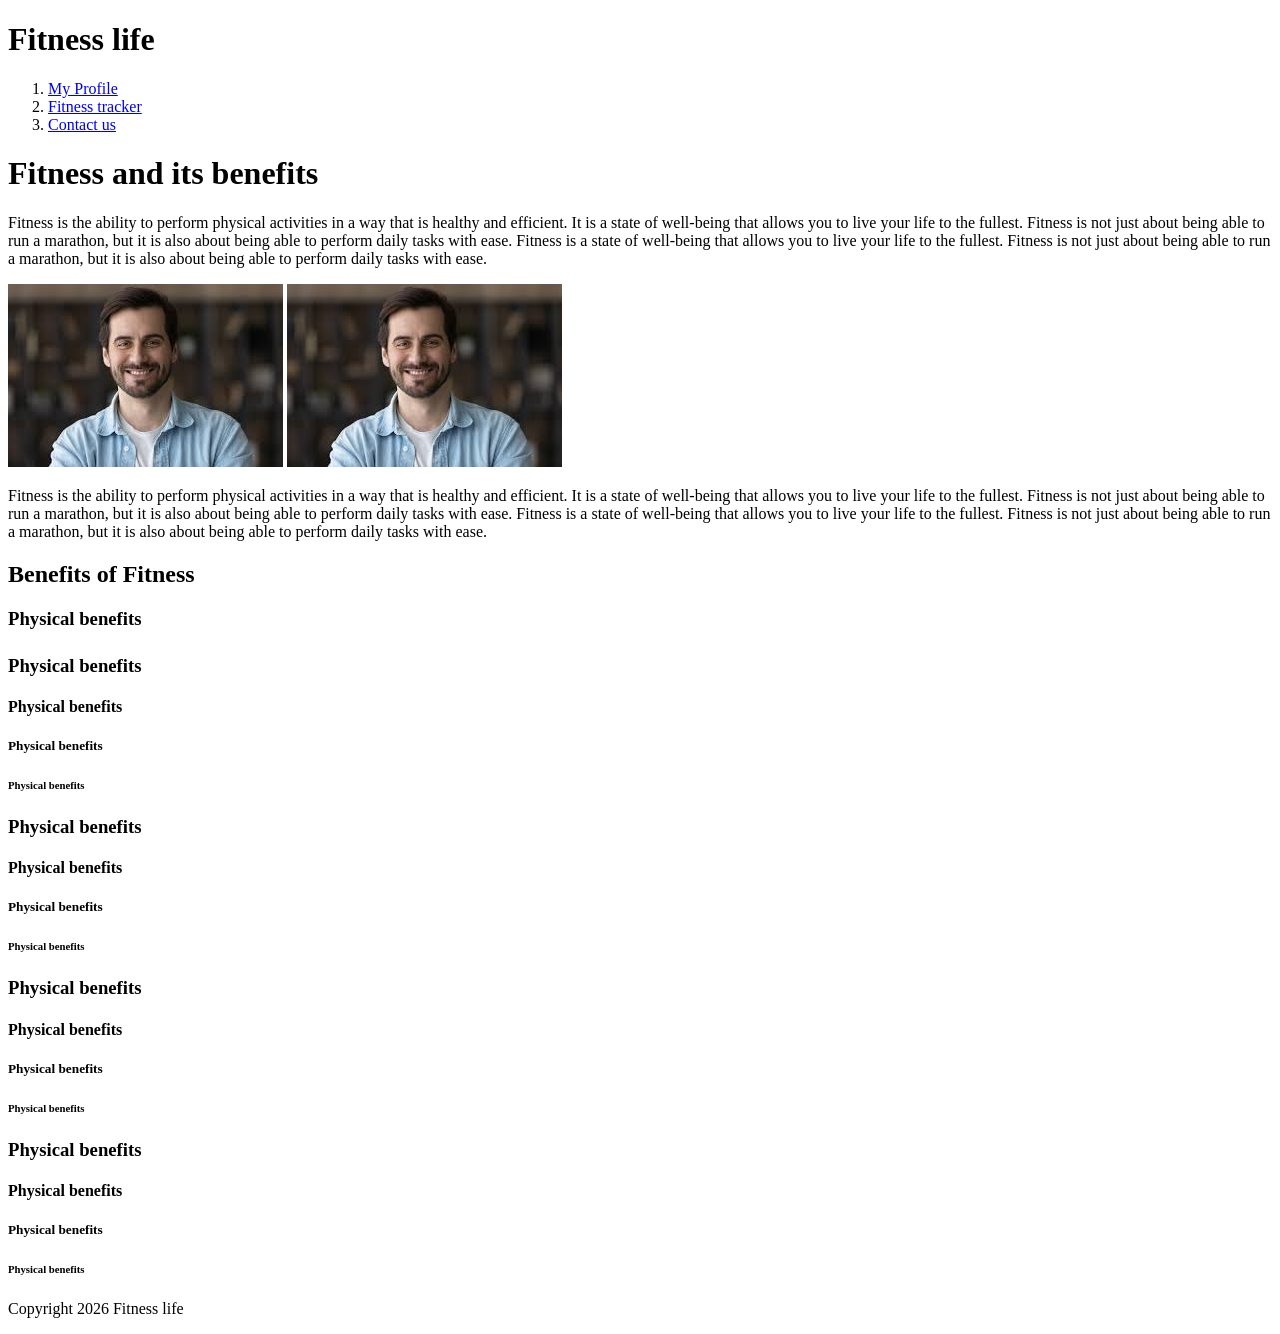
==== index.html @ 965cbf8d "intial project setup with file" ====
<!doctype html>
<html lang="en">
  <head>
    <meta charset="UTF-8" />
    <meta name="viewport" content="width=device-width, initial-scale=1.0" />
    <title>Fitness life</title>
  </head>
  <body>
    <header>
      <h1>Fitness life</h1>
      <nav>
        <ol>
          <li><a href="profile.html">My Profile</a></li>
          <li><a href="fitness.html">Fitness tracker</a></li>
          <li><a href="contact.html">Contact us</a></li>
        </ol>
      </nav>
    </header>
    <main>
      <h1>Fitness and its benefits</h1>
      <p>
        Fitness is the ability to perform physical activities in a way that is
        healthy and efficient. It is a state of well-being that allows you to
        live your life to the fullest. Fitness is not just about being able to
        run a marathon, but it is also about being able to perform daily tasks
        with ease. Fitness is a state of well-being that allows you to live your
        life to the fullest. Fitness is not just about being able to run a
        marathon, but it is also about being able to perform daily tasks with
        ease.
      </p>
      <img src="images/profile.jpeg" alt="Fitness" />
      <img src="images/profile.jpeg" alt="Fitness" />

      <p>
        Fitness is the ability to perform physical activities in a way that is
        healthy and efficient. It is a state of well-being that allows you to
        live your life to the fullest. Fitness is not just about being able to
        run a marathon, but it is also about being able to perform daily tasks
        with ease. Fitness is a state of well-being that allows you to live your
        life to the fullest. Fitness is not just about being able to run a
        marathon, but it is also about being able to perform daily tasks with
        ease.
      </p>
      <h2>Benefits of Fitness</h2>
      <h3>Physical benefits</h3>
      <h4></h4>
      <h5></h5>
      <h6></h6>
      <section>
        <section>
          <section>
            <h3>Physical benefits</h3>
            <h4>Physical benefits</h4>
            <h5>Physical benefits</h5>
            <h6>Physical benefits</h6>
          </section>
          <section>
            <h3>Physical benefits</h3>
            <h4>Physical benefits</h4>
            <h5>Physical benefits</h5>
            <h6>Physical benefits</h6>
          </section>
          <section>
            <h3>Physical benefits</h3>
            <h4>Physical benefits</h4>
            <h5>Physical benefits</h5>
            <h6>Physical benefits</h6>
          </section>
          <section>
            <h3>Physical benefits</h3>
            <h4>Physical benefits</h4>
            <h5>Physical benefits</h5>
            <h6>Physical benefits</h6>
          </section>
        </section>
      </section>
    </main>
    <footer>
      <p>Copyright 2026 Fitness life</p>
    </footer>
  </body>
</html>
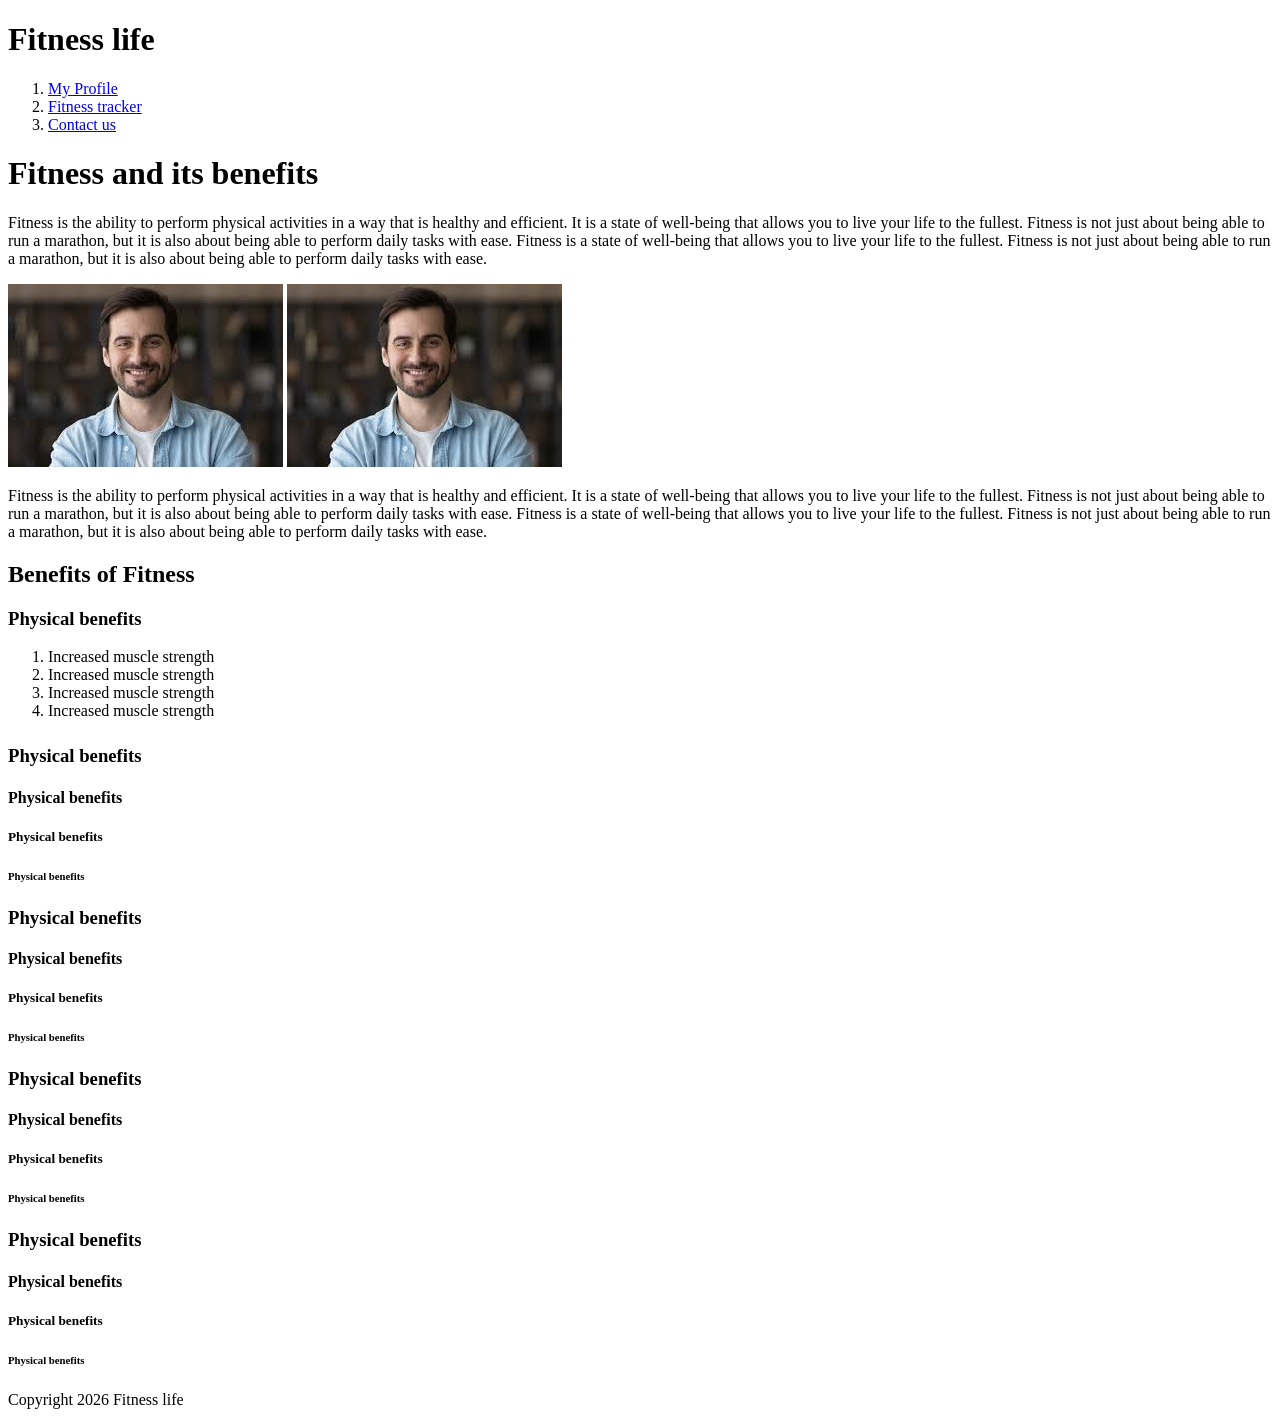
==== commit cac89071: "added ol tag in index.html" ====
--- a/index.html
+++ b/index.html
@@ -43,6 +43,12 @@
       </p>
       <h2>Benefits of Fitness</h2>
       <h3>Physical benefits</h3>
+      <ol>
+        <li>Increased muscle strength</li>
+        <li>Increased muscle strength</li>
+        <li>Increased muscle strength</li>
+        <li>Increased muscle strength</li>
+      </ol>
       <h4></h4>
       <h5></h5>
       <h6></h6>
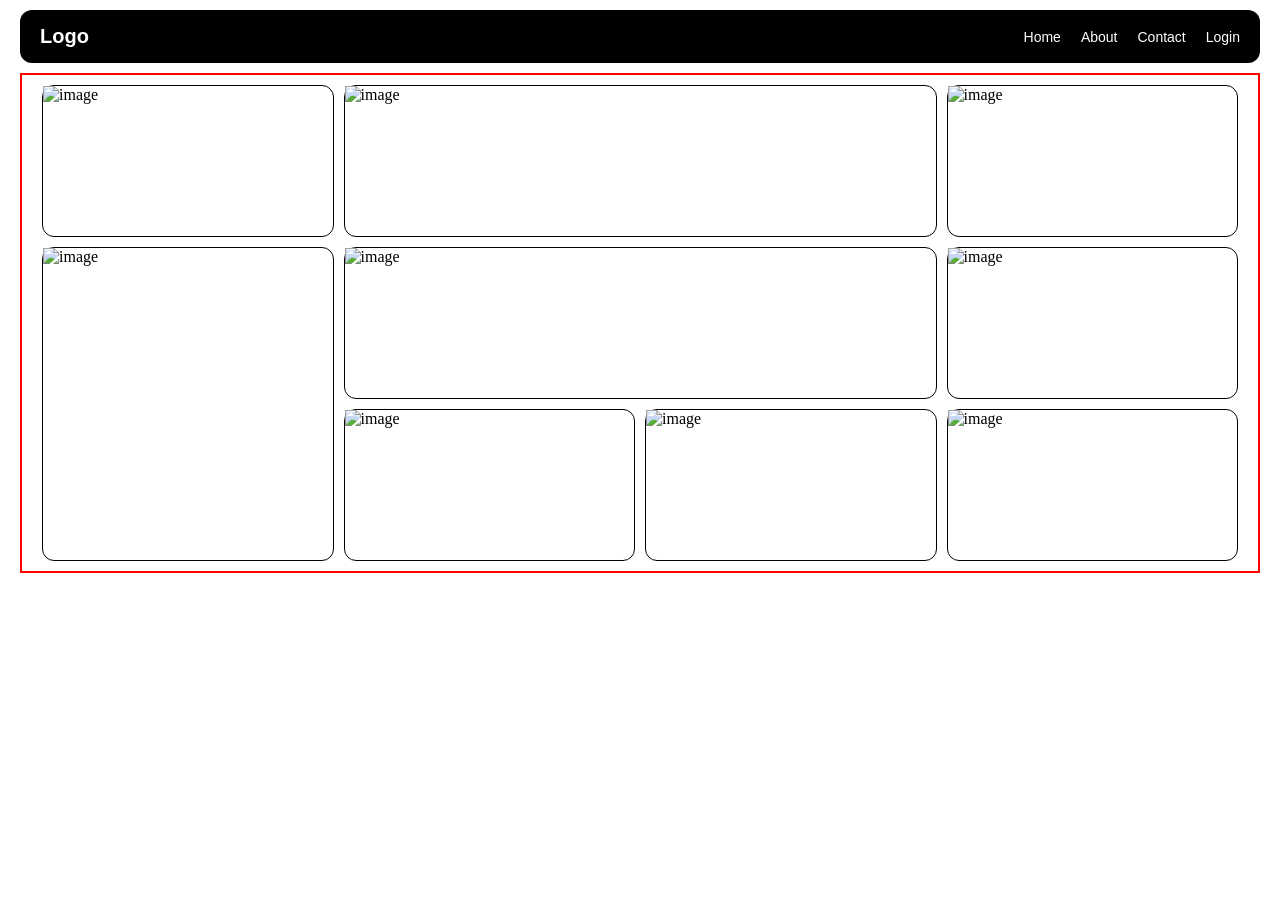
==== commit dd4b0905: "grid concept" ====
--- a/index.html
+++ b/index.html
@@ -4,85 +4,50 @@
     <meta charset="UTF-8" />
     <meta name="viewport" content="width=device-width, initial-scale=1.0" />
     <title>Fitness life</title>
+    <link rel="stylesheet" href="index.css" />
   </head>
   <body>
     <header>
-      <h1>Fitness life</h1>
       <nav>
-        <ol>
-          <li><a href="profile.html">My Profile</a></li>
-          <li><a href="fitness.html">Fitness tracker</a></li>
-          <li><a href="contact.html">Contact us</a></li>
-        </ol>
+        <h1>Logo</h1>
+        <ul>
+          <li><a href="index.html"> </a>Home</a></li>
+          <li><a href="about.html"> </a>About</a></li>
+          <li><a href="contact.html"> </a>Contact</a></li>
+          <li><a href="login.html"> </a>Login</a></li>
+        </ul>
       </nav>
     </header>
-    <main>
-      <h1>Fitness and its benefits</h1>
-      <p>
-        Fitness is the ability to perform physical activities in a way that is
-        healthy and efficient. It is a state of well-being that allows you to
-        live your life to the fullest. Fitness is not just about being able to
-        run a marathon, but it is also about being able to perform daily tasks
-        with ease. Fitness is a state of well-being that allows you to live your
-        life to the fullest. Fitness is not just about being able to run a
-        marathon, but it is also about being able to perform daily tasks with
-        ease.
-      </p>
-      <img src="images/profile.jpeg" alt="Fitness" />
-      <img src="images/profile.jpeg" alt="Fitness" />
+ <main>
+  <!-- <section id="aside">
+    <h3>side bar</h3>
+  </section>
+  <section id="content">
+    <p>Lorem ipsum dolor sit amet consectetur adipisicing elit. Libero, cupiditate. Fuga nostrum ab officia. Fuga placeat quidem reiciendis commodi asperiores fugit iste magnam? Eius expedita iusto perferendis velit amet quidem?
+    Vero sequi voluptatem repellat sunt a, reprehenderit animi recusandae illo reiciendis! Neque eos nemo odio consequuntur autem ipsa. A alias atque reiciendis rerum unde nesciunt dicta suscipit. Quasi, rerum eligendi!
+    Perferendis sunt quis quos, adipiseiciendis rerum unde nesciunt dicta suscipit. Quasi, rerum eligendi!
+    Perferendis sunt quis quos, adieiciendis rerum unde nesciunt dicta suscipit. Quasi, rerum eligendi!
+    Perferendis sunt quis quos, adipisci possimus maxime veniam. Nostrum, vero aspernatur! Suscipit aliquid hic itaque eligendi dolorum necessitatibus, iste quo. Harum voluptatem sequi facilis rem doloribus ipsum velit maiores aliquam.
+    Recusandae magni deleniti minus aliquid, incidunt sit quasi voluptas amet ducimus voluptatibus, illo neque consequuntur esse facere vero nemo unde? Provident explicabo soluta perspiciatis illo. Necessitatibus consectetur illum commodi perspiciatis?
+    Doloribus dolore harum nostrum repudiandae repellat? Magpisci possimus maxime veniam. Nostrum, vero aspernatur! Suscipit aliquid hic itaque eligendi dolorum necessitatibus, iste quo. Harum voluptatem sequi facilis rem doloribus ipsum velit maiores aliquam.
+    Recusandae magni deleniti minus aliquid, incidunt sit quasi voluptas amet ducimus voluptatibus, illo neque consequuntur esse facere vero nemo unde? Provident explicabo soluta perspiciatis illo. Necessitatibus consectetur illum commodi perspiciatis?
+    Doloribus dolore harum nostrum repudiandae repellat? Magci possimus maxime veniam. Nostrum, vero aspernatur! Suscipit aliquid hic itaque eligendi dolorum necessitatibus, iste quo. Harum voluptatem sequi facilis rem doloribus ipsum velit maiores aliquam.
+    Recusandae magni deleniti minus aliquid, incidunt sit quasi voluptas amet ducimus voluptatibus, illo neque consequuntur esse facere vero nemo unde? Provident explicabo soluta perspiciatis illo. Necessitatibus consectetur illum commodi perspiciatis?
+    Doloribus dolore harum nostrum repudiandae repellat? Magnam nemo libero mollitia neque? Aut ea numquam optio mollitia nihil earum reprehenderit tempoque assumenda voluptatem cumque consectetur.
+    Officiis dolore atque necessitatibus sit quasi modi quod possimus, magnam eaque corrupti explicabo doloribus sequi id perferendis ex ullam fugit nesciunt amet placeat odio ratione quidem. Sit sapiente reprehenderit laudantium!</p>
+  </section> -->
 
-      <p>
-        Fitness is the ability to perform physical activities in a way that is
-        healthy and efficient. It is a state of well-being that allows you to
-        live your life to the fullest. Fitness is not just about being able to
-        run a marathon, but it is also about being able to perform daily tasks
-        with ease. Fitness is a state of well-being that allows you to live your
-        life to the fullest. Fitness is not just about being able to run a
-        marathon, but it is also about being able to perform daily tasks with
-        ease.
-      </p>
-      <h2>Benefits of Fitness</h2>
-      <h3>Physical benefits</h3>
-      <ol>
-        <li>Increased muscle strength</li>
-        <li>Increased muscle strength</li>
-        <li>Increased muscle strength</li>
-        <li>Increased muscle strength</li>
-      </ol>
-      <h4></h4>
-      <h5></h5>
-      <h6></h6>
-      <section>
-        <section>
-          <section>
-            <h3>Physical benefits</h3>
-            <h4>Physical benefits</h4>
-            <h5>Physical benefits</h5>
-            <h6>Physical benefits</h6>
-          </section>
-          <section>
-            <h3>Physical benefits</h3>
-            <h4>Physical benefits</h4>
-            <h5>Physical benefits</h5>
-            <h6>Physical benefits</h6>
-          </section>
-          <section>
-            <h3>Physical benefits</h3>
-            <h4>Physical benefits</h4>
-            <h5>Physical benefits</h5>
-            <h6>Physical benefits</h6>
-          </section>
-          <section>
-            <h3>Physical benefits</h3>
-            <h4>Physical benefits</h4>
-            <h5>Physical benefits</h5>
-            <h6>Physical benefits</h6>
-          </section>
-        </section>
-      </section>
-    </main>
-    <footer>
-      <p>Copyright 2026 Fitness life</p>
-    </footer>
+  <div class="box"><img src="https://picsum.photos/200/200" alt="image"></div>
+  <div class="box" id="image2"><img src="https://picsum.photos/400/200" alt="image"></div>
+  <div class="box"><img src="https://picsum.photos/100/200" alt="image"></div>
+  <div class="box" id="image4"><img src="https://picsum.photos/200/500" alt="image"></div>
+  <div class="box" id="image5"><img src="https://picsum.photos/250/200" alt="image"></div>
+  <div class="box" ><img src="https://picsum.photos/200/200" alt="image"></div>
+  <div class="box"><img src="https://picsum.photos/200/200" alt="image"></div>
+  <div class="box"><img src="https://picsum.photos/200/200" alt="image"></div>
+  <div class="box"><img src="https://picsum.photos/200/200" alt="image"></div>
+  <!-- <div class="box">7</div> -->
+ 
+ </main>
   </body>
 </html>
--- a/index.css
+++ b/index.css
@@ -0,0 +1,80 @@
+* {
+  margin: 0;
+  padding: 0;
+  box-sizing: border-box; /* we will discuss this later */
+}
+
+nav {
+  display: flex;
+  justify-content: space-between;
+  padding: 15px 20px;
+  margin: 10px 20px;
+  border-radius: 12px;
+  align-items: center;
+  background-color: black;
+  color: white;
+}
+
+nav h1 {
+  font-size: 20px;
+  font-family:
+    "Lucida Sans", "Lucida Sans Regular", "Lucida Grande",
+    "Lucida Sans Unicode", Geneva, Verdana, sans-serif;
+}
+
+ul {
+  font-size: 14px;
+  font-family:
+    "Lucida Sans", "Lucida Sans Regular", "Lucida Grande",
+    "Lucida Sans Unicode", Geneva, Verdana, sans-serif;
+  list-style: none;
+  display: flex;
+  gap: 20px;
+}
+
+main {
+  height: 500px;
+  border: 2px solid red;
+  margin: 10px 20px;
+  display: grid;
+  grid-template-columns: repeat(4, 1fr);
+  align-items: stretch;
+  justify-items: stretch;
+  gap: 10px;
+  /* grid-template-rows: repeat(2, 100px); */
+  padding: 10px 20px;
+}
+
+.box {
+  border: 1px solid black;
+  border-radius: 12px;
+}
+
+#image2 {
+  grid-column: 2 / 4;
+}
+
+#image4 {
+  grid-row: 2 / 4;
+}
+#image5 {
+  grid-column: 2 / 4;
+}
+#aside {
+  height: 100%;
+  flex: 1;
+  border: 1px solid blue;
+}
+
+#content {
+  height: 100%;
+  flex: 3;
+  border: 1px solid green;
+  overflow: auto;
+}
+
+#content2 {
+  height: 100%;
+  flex: 2;
+  border: 1px solid rgb(146, 124, 247);
+}
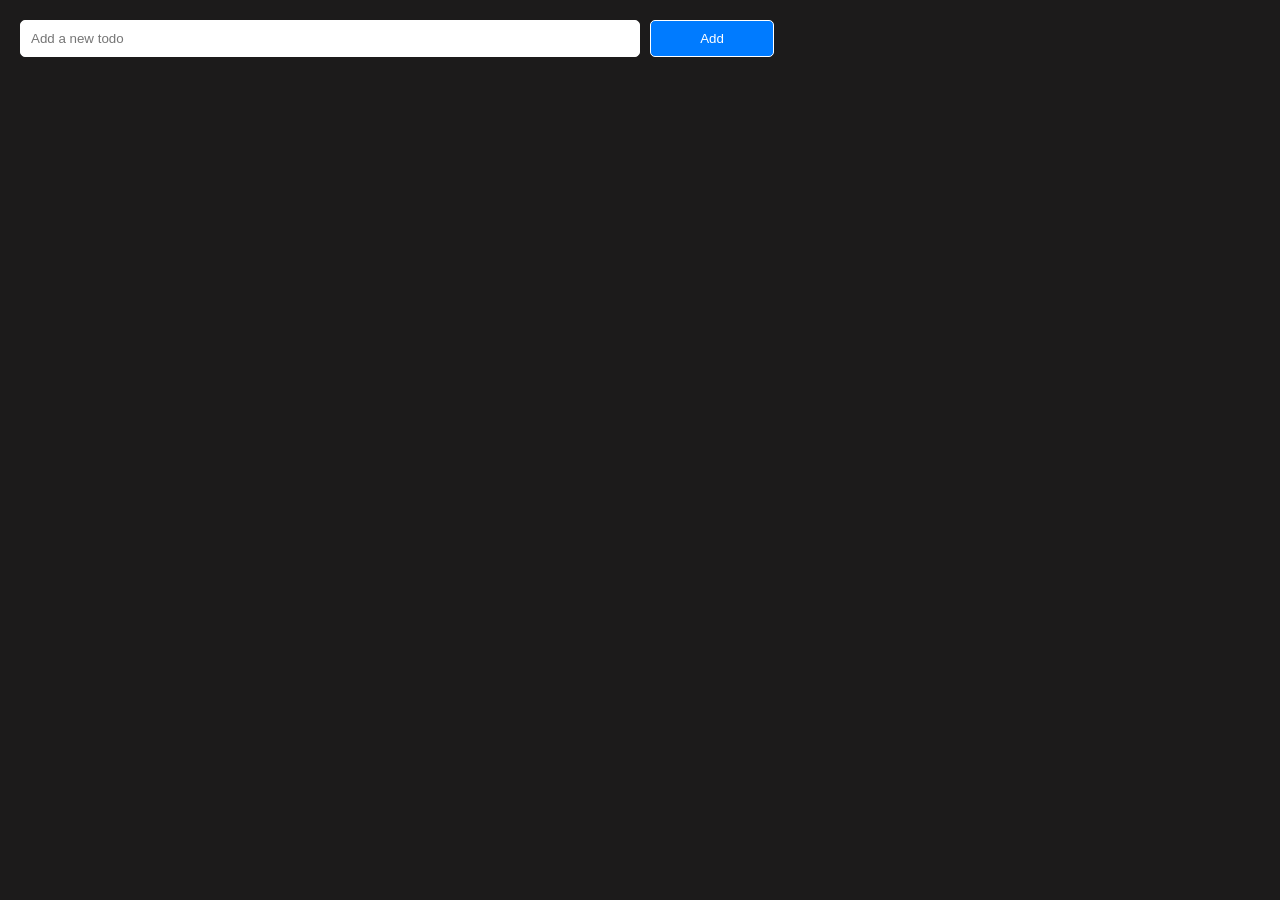
==== commit 551aa1d3: "started with todo application" ====
--- a/index.html
+++ b/index.html
@@ -7,47 +7,17 @@
     <link rel="stylesheet" href="index.css" />
   </head>
   <body>
-    <header>
-      <nav>
-        <h1>Logo</h1>
-        <ul>
-          <li><a href="index.html"> </a>Home</a></li>
-          <li><a href="about.html"> </a>About</a></li>
-          <li><a href="contact.html"> </a>Contact</a></li>
-          <li><a href="login.html"> </a>Login</a></li>
-        </ul>
-      </nav>
-    </header>
- <main>
-  <!-- <section id="aside">
-    <h3>side bar</h3>
-  </section>
-  <section id="content">
-    <p>Lorem ipsum dolor sit amet consectetur adipisicing elit. Libero, cupiditate. Fuga nostrum ab officia. Fuga placeat quidem reiciendis commodi asperiores fugit iste magnam? Eius expedita iusto perferendis velit amet quidem?
-    Vero sequi voluptatem repellat sunt a, reprehenderit animi recusandae illo reiciendis! Neque eos nemo odio consequuntur autem ipsa. A alias atque reiciendis rerum unde nesciunt dicta suscipit. Quasi, rerum eligendi!
-    Perferendis sunt quis quos, adipiseiciendis rerum unde nesciunt dicta suscipit. Quasi, rerum eligendi!
-    Perferendis sunt quis quos, adieiciendis rerum unde nesciunt dicta suscipit. Quasi, rerum eligendi!
-    Perferendis sunt quis quos, adipisci possimus maxime veniam. Nostrum, vero aspernatur! Suscipit aliquid hic itaque eligendi dolorum necessitatibus, iste quo. Harum voluptatem sequi facilis rem doloribus ipsum velit maiores aliquam.
-    Recusandae magni deleniti minus aliquid, incidunt sit quasi voluptas amet ducimus voluptatibus, illo neque consequuntur esse facere vero nemo unde? Provident explicabo soluta perspiciatis illo. Necessitatibus consectetur illum commodi perspiciatis?
-    Doloribus dolore harum nostrum repudiandae repellat? Magpisci possimus maxime veniam. Nostrum, vero aspernatur! Suscipit aliquid hic itaque eligendi dolorum necessitatibus, iste quo. Harum voluptatem sequi facilis rem doloribus ipsum velit maiores aliquam.
-    Recusandae magni deleniti minus aliquid, incidunt sit quasi voluptas amet ducimus voluptatibus, illo neque consequuntur esse facere vero nemo unde? Provident explicabo soluta perspiciatis illo. Necessitatibus consectetur illum commodi perspiciatis?
-    Doloribus dolore harum nostrum repudiandae repellat? Magci possimus maxime veniam. Nostrum, vero aspernatur! Suscipit aliquid hic itaque eligendi dolorum necessitatibus, iste quo. Harum voluptatem sequi facilis rem doloribus ipsum velit maiores aliquam.
-    Recusandae magni deleniti minus aliquid, incidunt sit quasi voluptas amet ducimus voluptatibus, illo neque consequuntur esse facere vero nemo unde? Provident explicabo soluta perspiciatis illo. Necessitatibus consectetur illum commodi perspiciatis?
-    Doloribus dolore harum nostrum repudiandae repellat? Magnam nemo libero mollitia neque? Aut ea numquam optio mollitia nihil earum reprehenderit tempoque assumenda voluptatem cumque consectetur.
-    Officiis dolore atque necessitatibus sit quasi modi quod possimus, magnam eaque corrupti explicabo doloribus sequi id perferendis ex ullam fugit nesciunt amet placeat odio ratione quidem. Sit sapiente reprehenderit laudantium!</p>
-  </section> -->
-
-  <div class="box"><img src="https://picsum.photos/200/200" alt="image"></div>
-  <div class="box" id="image2"><img src="https://picsum.photos/400/200" alt="image"></div>
-  <div class="box"><img src="https://picsum.photos/100/200" alt="image"></div>
-  <div class="box" id="image4"><img src="https://picsum.photos/200/500" alt="image"></div>
-  <div class="box" id="image5"><img src="https://picsum.photos/250/200" alt="image"></div>
-  <div class="box" ><img src="https://picsum.photos/200/200" alt="image"></div>
-  <div class="box"><img src="https://picsum.photos/200/200" alt="image"></div>
-  <div class="box"><img src="https://picsum.photos/200/200" alt="image"></div>
-  <div class="box"><img src="https://picsum.photos/200/200" alt="image"></div>
-  <!-- <div class="box">7</div> -->
- 
- </main>
+    <!-- todo list with add and mark complete button -->
+    <div id="todo-list">
+      <input type="text" id="todo-input" placeholder="Add a new todo" />
+      <button id="add-button">Add</button>
+    </div>
+    <div id="todo-container">
+      <ul id="todo-list-container">
+        
+        <!-- <li id="todo-item-0">Todo 1 <button>Mark Complete</button></li> -->
+      </ul>
+    </div>
+    <script src="index.js"></script>
   </body>
 </html>
--- a/index.css
+++ b/index.css
@@ -1,80 +1,58 @@
 * {
   margin: 0;
   padding: 0;
-  box-sizing: border-box; /* we will discuss this later */
+  box-sizing: border-box;
+}
+body {
+  background-color: #1c1b1b;
+  color: #fff;
+  padding: 20px;
 }
 
-nav {
+#todo-list {
   display: flex;
-  justify-content: space-between;
-  padding: 15px 20px;
-  margin: 10px 20px;
-  border-radius: 12px;
-  align-items: center;
-  background-color: black;
-  color: white;
+  flex-direction: row;
+  gap: 10px;
+}
+#todo-input {
+  width: 50%;
+  padding: 10px;
+  border: 1px solid #fff;
+  border-radius: 5px;
+}
+#add-button {
+  width: 10%;
+  padding: 10px;
+  border: 1px solid #fff;
+  border-radius: 5px;
+  color: #fff;
+  background-color: #007bff;
 }
 
-nav h1 {
-  font-size: 20px;
-  font-family:
-    "Lucida Sans", "Lucida Sans Regular", "Lucida Grande",
-    "Lucida Sans Unicode", Geneva, Verdana, sans-serif;
+#todo-container {
+  margin-top: 20px;
+  width: 50%;
+  /* padding: 20px; */
+  /* border: 1px solid #fff; */
+  border-radius: 5px;
 }
-
-ul {
-  font-size: 14px;
-  font-family:
-    "Lucida Sans", "Lucida Sans Regular", "Lucida Grande",
-    "Lucida Sans Unicode", Geneva, Verdana, sans-serif;
+#todo-container ul {
   list-style: none;
+} 
+#todo-container ul li {
+  margin-bottom: 10px;
+  padding: 10px;
+  border: 1px solid #fff;
+  border-radius: 5px;
   display: flex;
-  gap: 20px;
+  flex-direction: row;
+  justify-content: space-between;
+  align-items: center;
 }
-
-main {
-  height: 500px;
-  border: 2px solid red;
-  margin: 10px 20px;
-  display: grid;
-  grid-template-columns: repeat(4, 1fr);
-  align-items: stretch;
-  justify-items: stretch;
-  gap: 10px;
-  /* grid-template-rows: repeat(2, 100px); */
-  padding: 10px 20px;
-}
-
-.box {
-  border: 1px solid black;
-  border-radius: 12px;
-}
-
-#image2 {
-  grid-column: 2 / 4;
-}
-
-#image4 {
-  grid-row: 2 / 4;
-}
-#image5 {
-  grid-column: 2 / 4;
-}
-#aside {
-  height: 100%;
-  flex: 1;
-  border: 1px solid blue;
-}
-
-#content {
-  height: 100%;
-  flex: 3;
-  border: 1px solid green;
-  overflow: auto;
-}
-
-#content2 {
-  height: 100%;
-  flex: 2;
-  border: 1px solid rgb(146, 124, 247);
-}
+#todo-container ul li button {
+  padding: 5px 10px;
+  border: 1px solid #fff;
+  border-radius: 5px;
+  background-color: #12be12;
+  color: #fff;
+}
